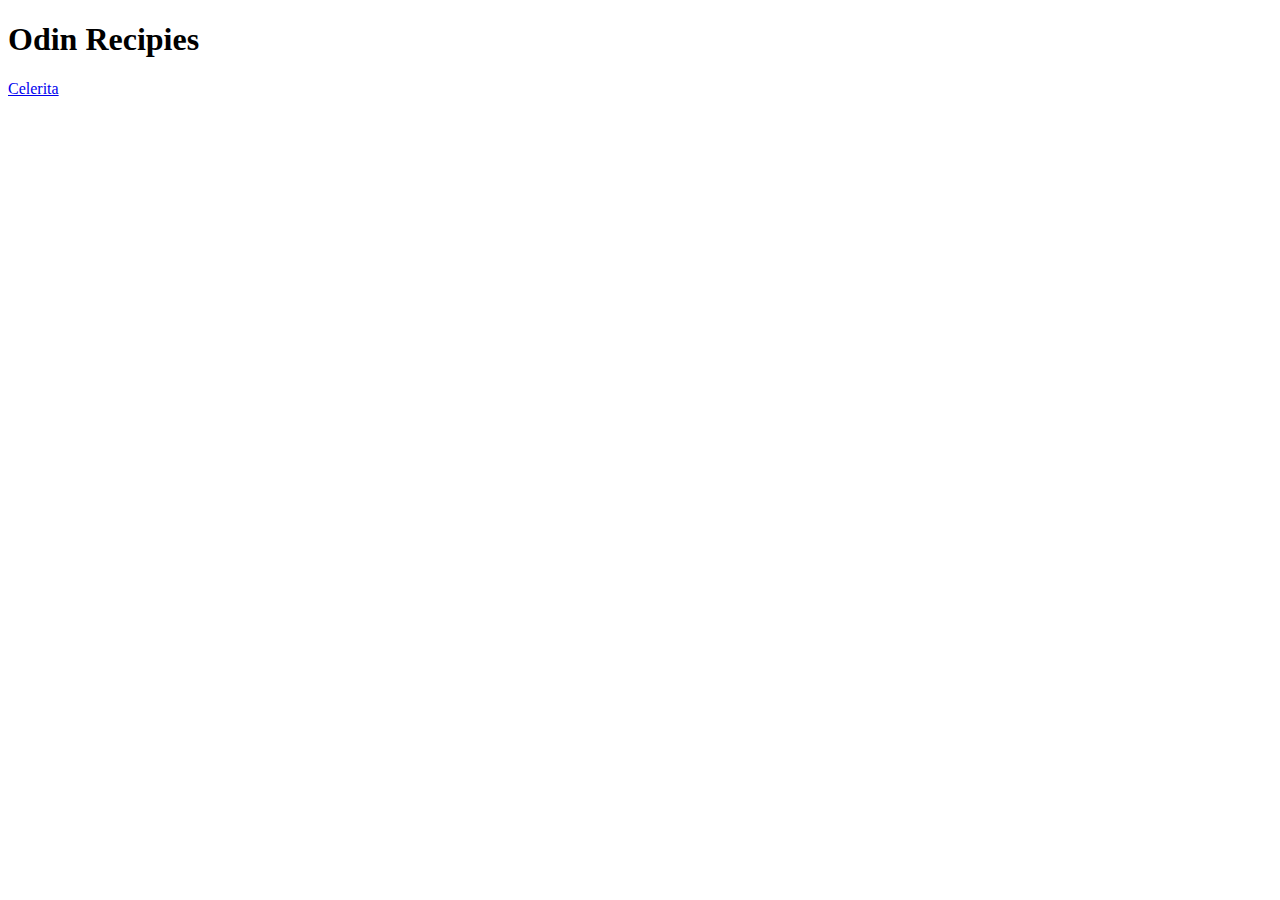
==== index.html @ 5c995db7 "Celerita image, description and Ingredients added" ====
<!DOCTYPE html>
<html lang="en">
  <head>
    <meta charset="UTF-8" />
    <meta http-equiv="X-UA-Compatible" content="IE=edge" />
    <meta name="viewport" content="width=device-width, initial-scale=1.0" />
    <title>Odin Recipies</title>
  </head>
  <body>
    <h1>Odin Recipies</h1>
    <a href="./recipes/celerita.html">Celerita</a>
  </body>
</html>
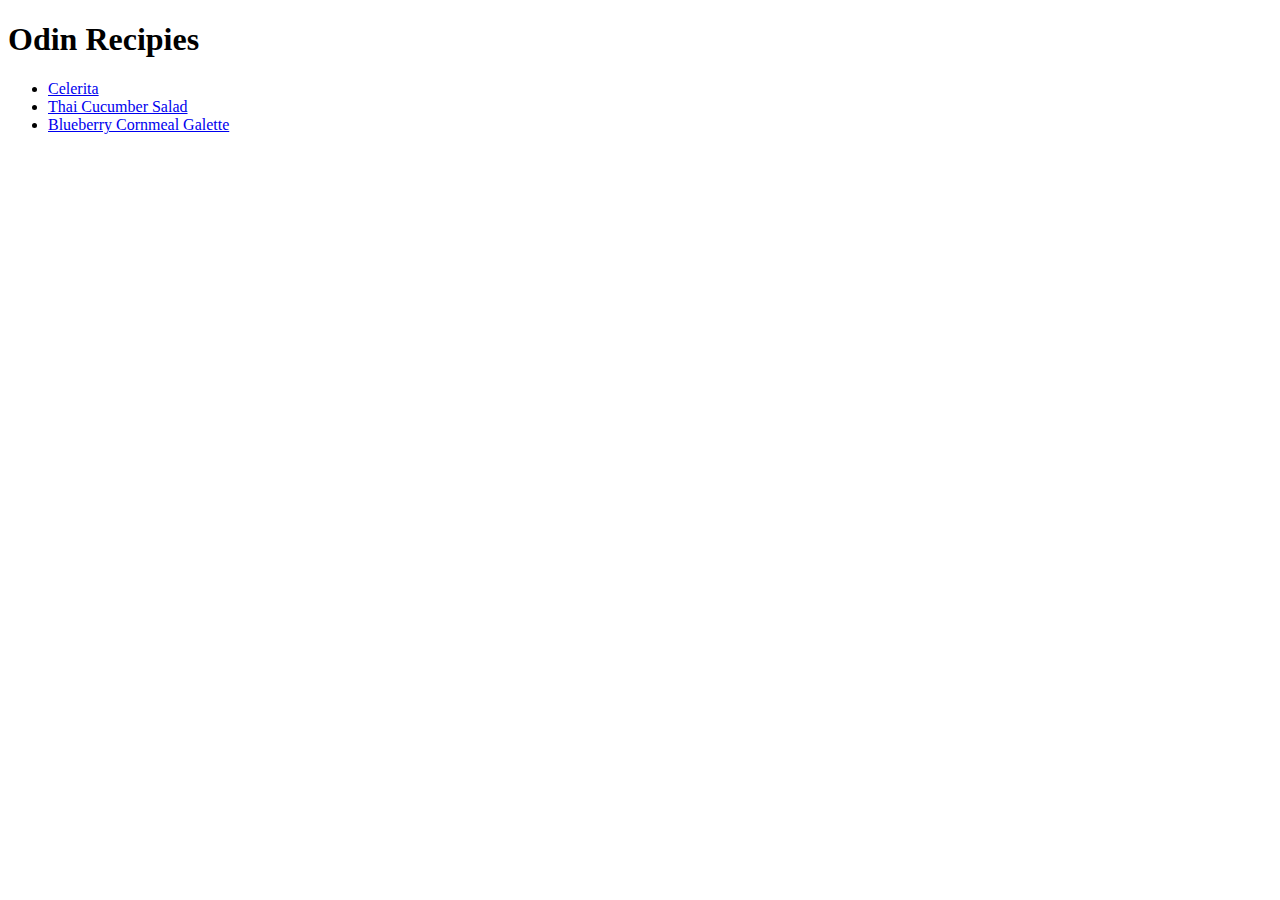
==== commit 4bceadcc: "index.html updated with links for Thai Cucumber Salad & Blueberry Cornmeal Galette" ====
--- a/index.html
+++ b/index.html
@@ -8,6 +8,21 @@
   </head>
   <body>
     <h1>Odin Recipies</h1>
-    <a href="./recipes/celerita.html">Celerita</a>
+    <ul>
+        <li>
+            <a href="./recipes/celerita.html">Celerita</a>
+
+        </li>
+        <li>
+            <a href="./recipes/thai_cucumberSalad.html">Thai Cucumber Salad</a>
+
+        </li>
+        <li>
+
+            <a href="./recipes/blueberry_cornmealGalette.html"
+              >Blueberry Cornmeal Galette</a
+            >
+          </ul>
+        </li>
   </body>
 </html>
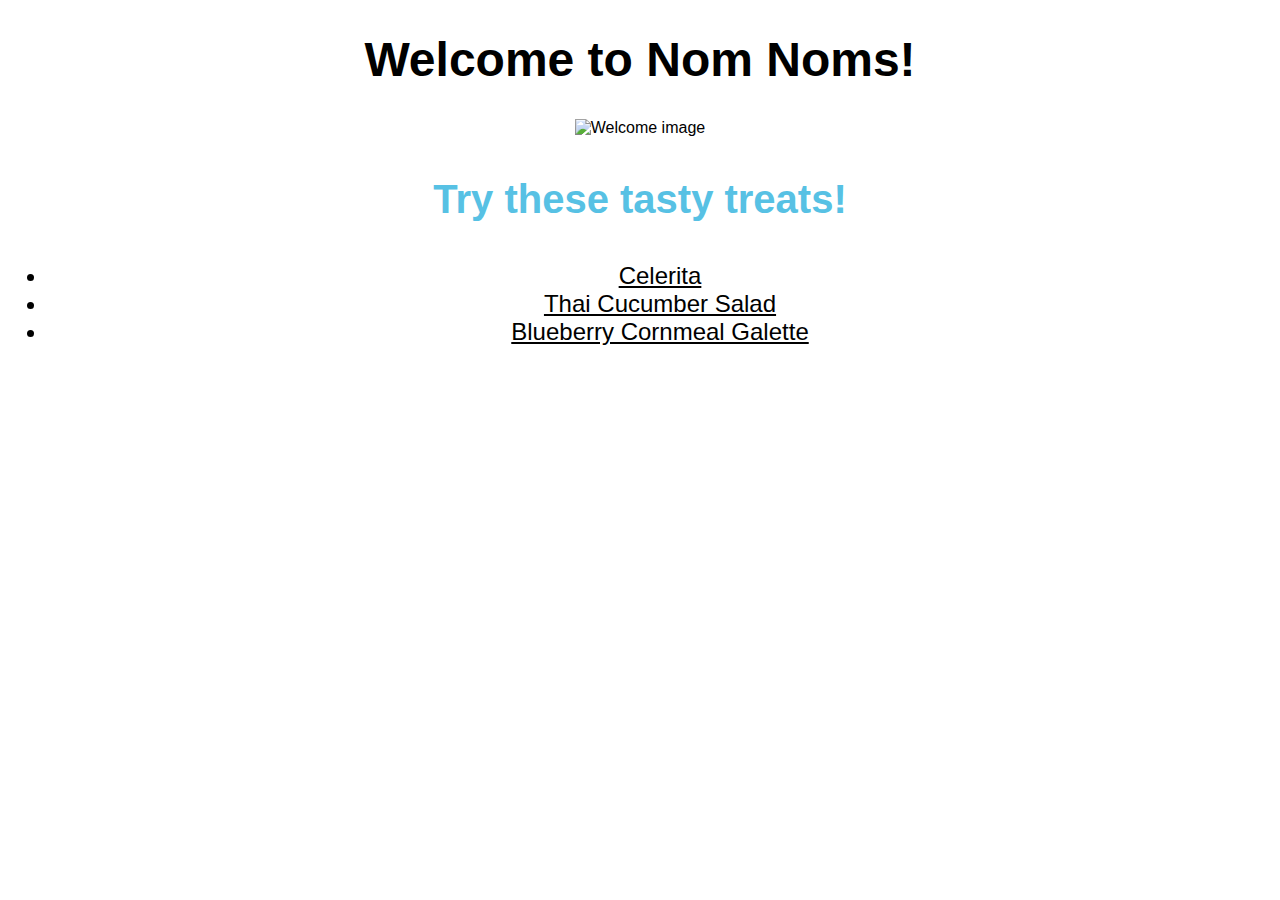
==== commit dcc59ec5: "CSS file added, with some small changes to font and text. Also removed the color from all aTags" ====
--- a/index.html
+++ b/index.html
@@ -4,25 +4,24 @@
     <meta charset="UTF-8" />
     <meta http-equiv="X-UA-Compatible" content="IE=edge" />
     <meta name="viewport" content="width=device-width, initial-scale=1.0" />
-    <title>Odin Recipies</title>
+    <link rel="stylesheet" href="styles.css">
+    <title>Nom Noms</title>
   </head>
   <body>
-    <h1>Odin Recipies</h1>
+    <h1>Welcome to Nom Noms!</h1>
+
+    <img src="./assets/images/cookingman.jpeg" alt="Welcome image" />
+    <h3>Try these tasty treats!</h3>
     <ul>
-        <li>
-            <a href="./recipes/celerita.html">Celerita</a>
-
-        </li>
-        <li>
-            <a href="./recipes/thai_cucumberSalad.html">Thai Cucumber Salad</a>
-
-        </li>
-        <li>
-
-            <a href="./recipes/blueberry_cornmealGalette.html"
-              >Blueberry Cornmeal Galette</a
-            >
-          </ul>
-        </li>
+      <li><a href="./recipes/celerita.html">Celerita</a></li>
+      <li>
+        <a href="./recipes/thai_cucumberSalad.html">Thai Cucumber Salad</a>
+      </li>
+      <li>
+        <a href="./recipes/blueberry_cornmealGalette.html"
+          >Blueberry Cornmeal Galette</a
+        >
+      </li>
+    </ul>
   </body>
 </html>
--- a/styles.css
+++ b/styles.css
@@ -0,0 +1,45 @@
+* {
+    font-family: 'Franklin Gothic Medium', 'Arial Narrow', Arial, sans-serif;
+    text-align: center;
+}
+
+h1 {
+    font-size: 48px;
+    transition: font-size .4s ease-in-out;
+}
+
+h1:hover {
+    font-size: 60px;
+}
+h2 {
+    color: rgb(121, 47, 121);
+}
+h3 {
+    color: rgb(87, 193, 228);
+}
+h3 {
+    font-size: 40px;
+    transition: font-size .4s ease-in-out;
+}
+
+li {
+    font-size: 24px;
+}
+
+a {
+    color: inherit;
+    transition: font-size .25s ease-in-out;
+}
+
+a:hover {
+    font-size: 28px;
+}
+
+ol {
+    list-style-type: upper-roman;
+}
+
+
+
+
+
